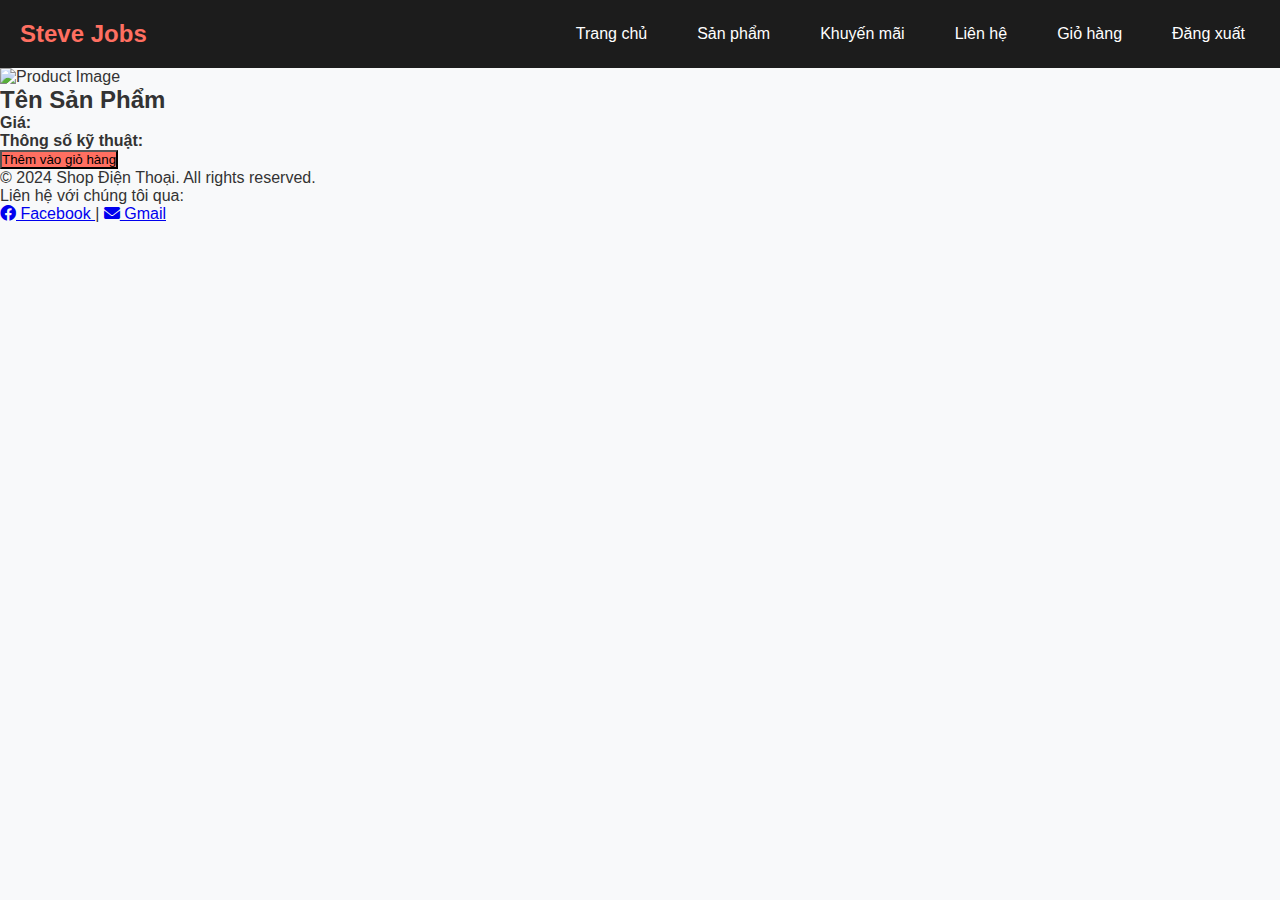
==== Shop/chitietsanpham.html @ 8752adb7 "Project2" ====
<!DOCTYPE html>
<html lang="vi">

<head>
    <meta charset="UTF-8">
    <meta name="viewport" content="width=device-width, initial-scale=1.0">
    <title>Chi Tiết Sản Phẩm</title>
    <link rel="stylesheet" href="style.css">
    <link rel="stylesheet" href="https://cdnjs.cloudflare.com/ajax/libs/font-awesome/6.0.0-beta3/css/all.min.css">
</head>

<body>
    <header>
        <div class="logo">
            <h1>Steve Jobs</h1>
        </div>
        <nav>
            <ul>
                <li><a href="index.html">Trang chủ</a></li>
                <li><a href="sanpham.html">Sản phẩm</a></li>
                <li><a href="khuyenmai.html">Khuyến mãi</a></li>
                <li><a href="lienhe.html">Liên hệ</a></li>
                <li><a href="giohang.html">Giỏ hàng</a></li>
                <li><a href="login.html">Đăng xuất</a></li>
            </ul>
        </nav>
    </header>

    <section class="product-detail">
        <div class="container">
            <div class="image-wrapper">
                <img id="product-image" src="" alt="Product Image">
            </div>
            <div class="details">
                <h2 id="product-name">Tên Sản Phẩm</h2>
                <p><strong>Giá:</strong> <span id="product-price"></span></p>
                <p><strong>Thông số kỹ thuật:</strong></p>
                <ul id="product-specs"></ul>
                <button onclick="addToCart()">Thêm vào giỏ hàng</button>
            </div>
        </div>
    </section>

    <footer>
        <p>&copy; 2024 Shop Điện Thoại. All rights reserved.</p>
        <div class="contact">
            <p>Liên hệ với chúng tôi qua:</p>
            <a href="https://www.facebook.com/yourprofile" target="_blank">
                <i class="fab fa-facebook"></i> Facebook
            </a> |
            <a href="mailto:nguyenvanduoc442@gmail.com">
                <i class="fas fa-envelope"></i> Gmail
            </a>
        </div>
    </footer>

    <script>
        // Danh sách các sản phẩm
        const products = [
            {
                id: 1,
                name: "iPhone 14",
                price: "24,000,000 VND",
                image: "anh/dienthoai/iphone14.jpg",
                specs: [
                    "Màn hình: OLED, 6.1 inch",
                    "Chip: A15 Bionic",
                    "RAM: 6GB",
                    "Bộ nhớ: 128GB",
                    "Camera: Chính 12MP, Phụ 12MP",
                    "Pin: 3095 mAh"
                ]
            },
            {
                id: 2,
                name: "Samsung Galaxy S23",
                price: "22,000,000 VND",
                image: "anh/galaxy-s23-highlights-exclusive-kv.avif",
                specs: [
                    "Màn hình: Dynamic AMOLED, 6.1 inch",
                    "Chip: Snapdragon 8 Gen 2",
                    "RAM: 8GB",
                    "Bộ nhớ: 128GB",
                    "Camera: Chính 50MP, Phụ 10MP & 12MP",
                    "Pin: 3900 mAh"
                ]
            },
            {
                id: 3,
                name: "Xiaomi Mi 13",
                price: "18,000,000 VND",
                image: "anh/dienthoai/xiaomi-mi-13.jpg",
                specs: [
                    "Màn hình: OLED, 6.3 inch",
                    "Chip: Snapdragon 8 Gen 2",
                    "RAM: 12GB",
                    "Bộ nhớ: 256GB",
                    "Camera: Chính 50MP, Phụ 13MP & 10MP",
                    "Pin: 4500 mAh"
                ]
            },
            {
                id: 4,
                name: "Oppo Reno 8",
                price: "10,000,000 VND",
                image: "anh/dienthoai/oppo-reno-8.jpg",
                specs: [
                    "Màn hình: AMOLED, 6.4 inch",
                    "Chip: MediaTek Dimensity 1300",
                    "RAM: 8GB",
                    "Bộ nhớ: 256GB",
                    "Camera: Chính 50MP, Phụ 8MP & 2MP",
                    "Pin: 4500 mAh"
                ]
            }
        ];

        // Lấy ID từ URL
        const urlParams = new URLSearchParams(window.location.search);
        const productId = parseInt(urlParams.get('id'));

        // Tìm sản phẩm theo ID
        const product = products.find(p => p.id === productId);

        if (product) {
            // Hiển thị thông tin sản phẩm
            document.getElementById('product-name').textContent = product.name;
            document.getElementById('product-price').textContent = product.price;
            document.getElementById('product-image').src = product.image;

            // Thêm thông số kỹ thuật vào danh sách
            const specsList = document.getElementById('product-specs');
            product.specs.forEach(spec => {
                const li = document.createElement('li');
                li.textContent = spec;
                specsList.appendChild(li);
            });
        }

        function addToCart() {
            alert("Đã thêm sản phẩm vào giỏ hàng!");
        }
    </script>
</body>

</html>
---- Shop/style.css ----
/* Reset mặc định */
* {
    margin: 0;
    padding: 0;
    box-sizing: border-box;
}

body {
    font-family: Arial, sans-serif;
    background-color: #f8f9fa;
    color: #333;
}

/* Header */
header {
    display: flex;
    justify-content: space-between;
    align-items: center;
    padding: 20px;
    background-color: #1c1c1c;
}

.logo h1 {
    color: #ff6f61;
    font-size: 24px;
}

.search-bar input {
    padding: 8px;
    border: none;
    border-radius: 3px;
    width: 200px;
}

.search-bar button {
    padding: 8px 15px;
    background-color: #ff6f61;
    color: #fff;
    border: none;
    cursor: pointer;
    margin-left: 5px;
}

nav ul {
    display: flex;
    list-style: none;
}

nav ul li {
    margin-left: 20px;
}

nav ul li a {
    color: #fff;
    text-decoration: none;
    padding: 10px 15px;
}

nav ul li a:hover {
    background-color: #ff6f61;
    border-radius: 3px;
}

/* Slider */
.slider {
    width: 100%;
    overflow: hidden;
    margin-top: 20px;
}

.slides {
    display: flex;
    transition: 0.5s ease-in-out;
}

.slide {
    min-width: 100%;
    display: flex;
    justify-content: center;
}

.slide img {
    width: 100%;
    height: 400px;
    object-fit: cover;
}

/* Danh sách sản phẩm */
.products {
    padding: 20px;
    background-color: #fff;
    margin-top: 20px;
}

.products h2 {
    font-size: 24px;
    margin-bottom: 20px;
    text-align: center;
}

.product-list {
    display: flex;
    justify-content: space-between;
    flex-wrap: wrap;
}

.product-item {
    width: 23%;
    text-align: center;
    background-color: #f4f4f4;
    padding: 15px;
    margin-bottom: 20px;
    border-radius: 8px;
    transition: transform 0.3s ease;
}

.product-item:hover {
    transform: scale(1.05);
}

.product-item img {
    width: 100%;
    height: auto;
    border-radius: 8px;
    margin-bottom: 15px;
}

.product-item h3 {
    font-size: 18px;
    margin-bottom: 10px;
}

.product-item p {
    color: #ff6f61;
    font-size: 16px;
}

button {
    background-color: #ff6f61;
}
.promotions
{
    padding: 20px;
    background-color: #fff;
    margin-top: 20px;
}
.promotions h2
{
    font-size: 24px;
    margin-bottom: 20px;
    text-align: center;
}
.promotion-list
{
    display: flex;
    justify-content: space-between;
    flex-wrap: wrap;
}
.promotion-item
{
    width: 23%;
    text-align: center;
    background-color: #f4f4f4;
    padding: 15px;
    margin-bottom: 20px;
    border-radius: 8px;
    transition: transform 0.3s ease;
}
.promotion-item:hover
{
    transform: scale(1.05);
}
.promotion-item img
{
    width: 100%;
    height: auto;
    border-radius: 8px;
    margin-bottom: 15px;
}
.promotion-item h3 {
    font-size: 18px;
    margin-bottom: 10px;
}

.promotion-item p {
    color: #ff6f61;
    font-size: 16px;
}
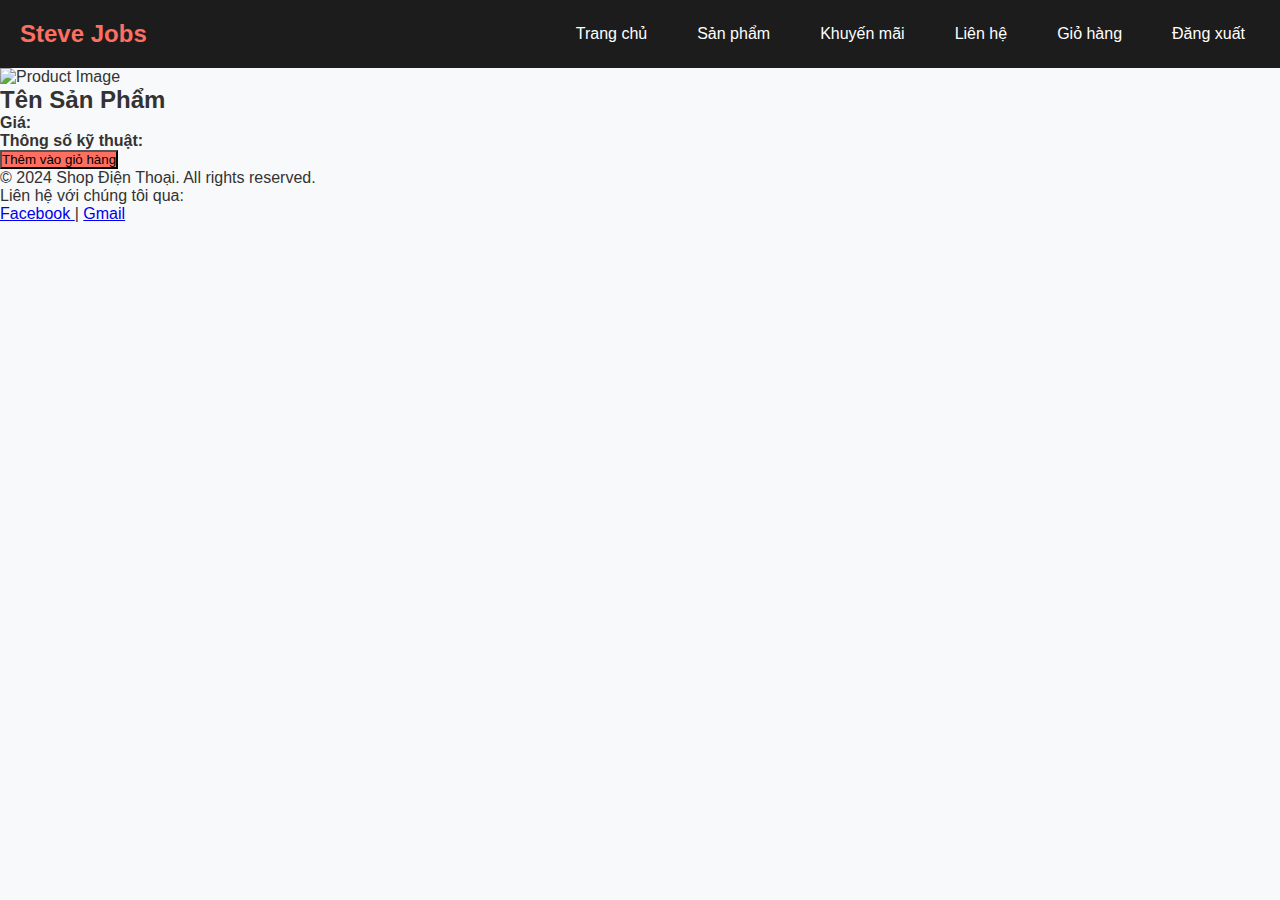
==== commit 8a308366: "Project 2" ====
--- a/Shop/chitietsanpham.html
+++ b/Shop/chitietsanpham.html
@@ -6,7 +6,9 @@
     <meta name="viewport" content="width=device-width, initial-scale=1.0">
     <title>Chi Tiết Sản Phẩm</title>
     <link rel="stylesheet" href="style.css">
-    <link rel="stylesheet" href="https://cdnjs.cloudflare.com/ajax/libs/font-awesome/6.0.0-beta3/css/all.min.css">
+    <script src="https://cdn.jsdelivr.net/npm/bootstrap@5.3.3/dist/js/bootstrap.bundle.min.js"
+        integrity="sha384-YvpcrYf0tY3lHB60NNkmXc5s9fDVZLESaAA55NDzOxhy9GkcIdslK1eN7N6jIeHz"
+        crossorigin="anonymous"></script>
 </head>
 
 <body>
@@ -61,7 +63,7 @@
                 id: 1,
                 name: "iPhone 14",
                 price: "24,000,000 VND",
-                image: "anh/dienthoai/iphone14.jpg",
+                image: "anh/2022_11_30_638054091427671235_ip-14-trang-1.jpg",
                 specs: [
                     "Màn hình: OLED, 6.1 inch",
                     "Chip: A15 Bionic",
@@ -89,7 +91,7 @@
                 id: 3,
                 name: "Xiaomi Mi 13",
                 price: "18,000,000 VND",
-                image: "anh/dienthoai/xiaomi-mi-13.jpg",
+                image: "anh/xiaomi-13-pro-thumb-1-2-600x600.jpg",
                 specs: [
                     "Màn hình: OLED, 6.3 inch",
                     "Chip: Snapdragon 8 Gen 2",
@@ -103,7 +105,7 @@
                 id: 4,
                 name: "Oppo Reno 8",
                 price: "10,000,000 VND",
-                image: "anh/dienthoai/oppo-reno-8.jpg",
+                image: "anh/oppo-reno8t-4g-den1-thumb-600x600.jpg",
                 specs: [
                     "Màn hình: AMOLED, 6.4 inch",
                     "Chip: MediaTek Dimensity 1300",
@@ -111,6 +113,62 @@
                     "Bộ nhớ: 256GB",
                     "Camera: Chính 50MP, Phụ 8MP & 2MP",
                     "Pin: 4500 mAh"
+                ]
+            },
+            {
+                id: 5,
+                name: "iPhone 16 Pro",
+                price: "28,000,000 VND",
+                image: "anh/iphone-16-pro-max-sa-mac-thumb-600x600.jpg",
+                specs: [
+                    "Màn hình: Super Retina XDR OLED, 6.1 inch",
+                    "Chip: A17 Bionic",
+                    "RAM: 8GB",
+                    "Bộ nhớ: 256GB",
+                    "Camera: Chính 48MP, Phụ 12MP & 12MP",
+                    "Pin: 4000 mAh"
+                ]
+            },
+            {
+                id: 6,
+                name: "Xiaomi 14T Pro 5G",
+                price: "16,000,000 VND",
+                image: "anh/xiaomi-14t-pro-blue-thumb-600x600.jpg",
+                specs: [
+                    "Màn hình: AMOLED, 6.67 inch",
+                    "Chip: Snapdragon 8+ Gen 1",
+                    "RAM: 12GB",
+                    "Bộ nhớ: 256GB",
+                    "Camera: Chính 108MP, Phụ 20MP & 8MP",
+                    "Pin: 5000 mAh"
+                ]
+            },
+            {
+                id: 7,
+                name: "realme C65s",
+                price: "6,500,000 VND",
+                image: "anh/realme-c65-purple-thumb-600x600.jpg",
+                specs: [
+                    "Màn hình: IPS LCD, 6.5 inch",
+                    "Chip: MediaTek Helio G99",
+                    "RAM: 4GB",
+                    "Bộ nhớ: 128GB",
+                    "Camera: Chính 50MP, Phụ 2MP",
+                    "Pin: 5000 mAh"
+                ]
+            },
+            {
+                id: 8,
+                name: "iPhone 15 Pro",
+                price: "26,000,000 VND",
+                image: "anh/iphone-15-pro-black-thumbnew-600x600.jpg",
+                specs: [
+                    "Màn hình: Super Retina XDR OLED, 6.1 inch",
+                    "Chip: A16 Bionic",
+                    "RAM: 6GB",
+                    "Bộ nhớ: 128GB",
+                    "Camera: Chính 48MP, Phụ 12MP & 12MP",
+                    "Pin: 3200 mAh"
                 ]
             }
         ];
@@ -141,6 +199,7 @@
             alert("Đã thêm sản phẩm vào giỏ hàng!");
         }
     </script>
+    <script src="script.js"></script>
 </body>
 
 </html>--- a/Shop/style.css
+++ b/Shop/style.css
@@ -185,4 +185,8 @@
 .promotion-item p {
     color: #ff6f61;
     font-size: 16px;
-}+}
+.highlight {
+    border: 2px solid #ff5733;
+    background-color: #fffacd;
+}
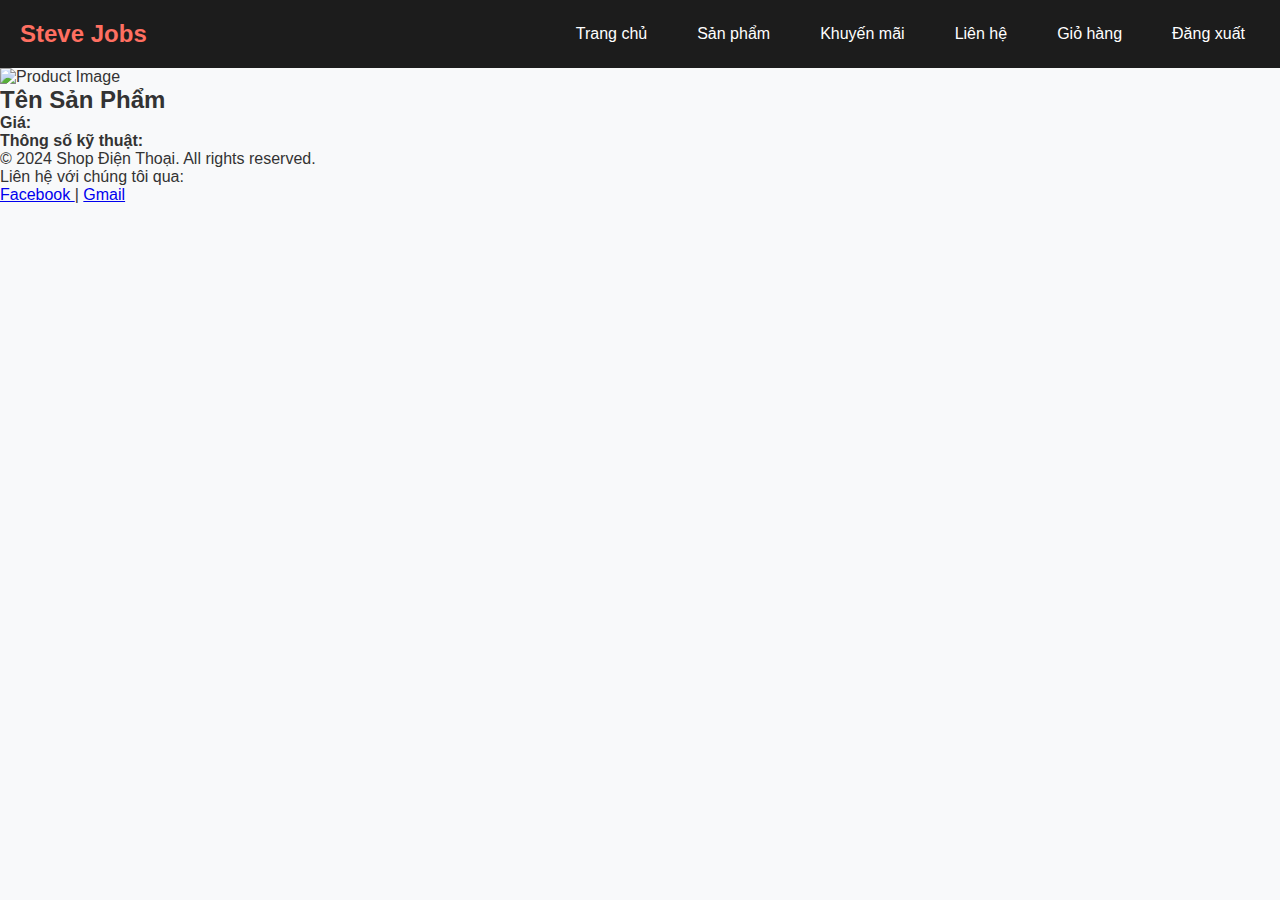
==== commit d4dbdad9: "Project2" ====
--- a/Shop/chitietsanpham.html
+++ b/Shop/chitietsanpham.html
@@ -38,7 +38,6 @@
                 <p><strong>Giá:</strong> <span id="product-price"></span></p>
                 <p><strong>Thông số kỹ thuật:</strong></p>
                 <ul id="product-specs"></ul>
-                <button onclick="addToCart()">Thêm vào giỏ hàng</button>
             </div>
         </div>
     </section>
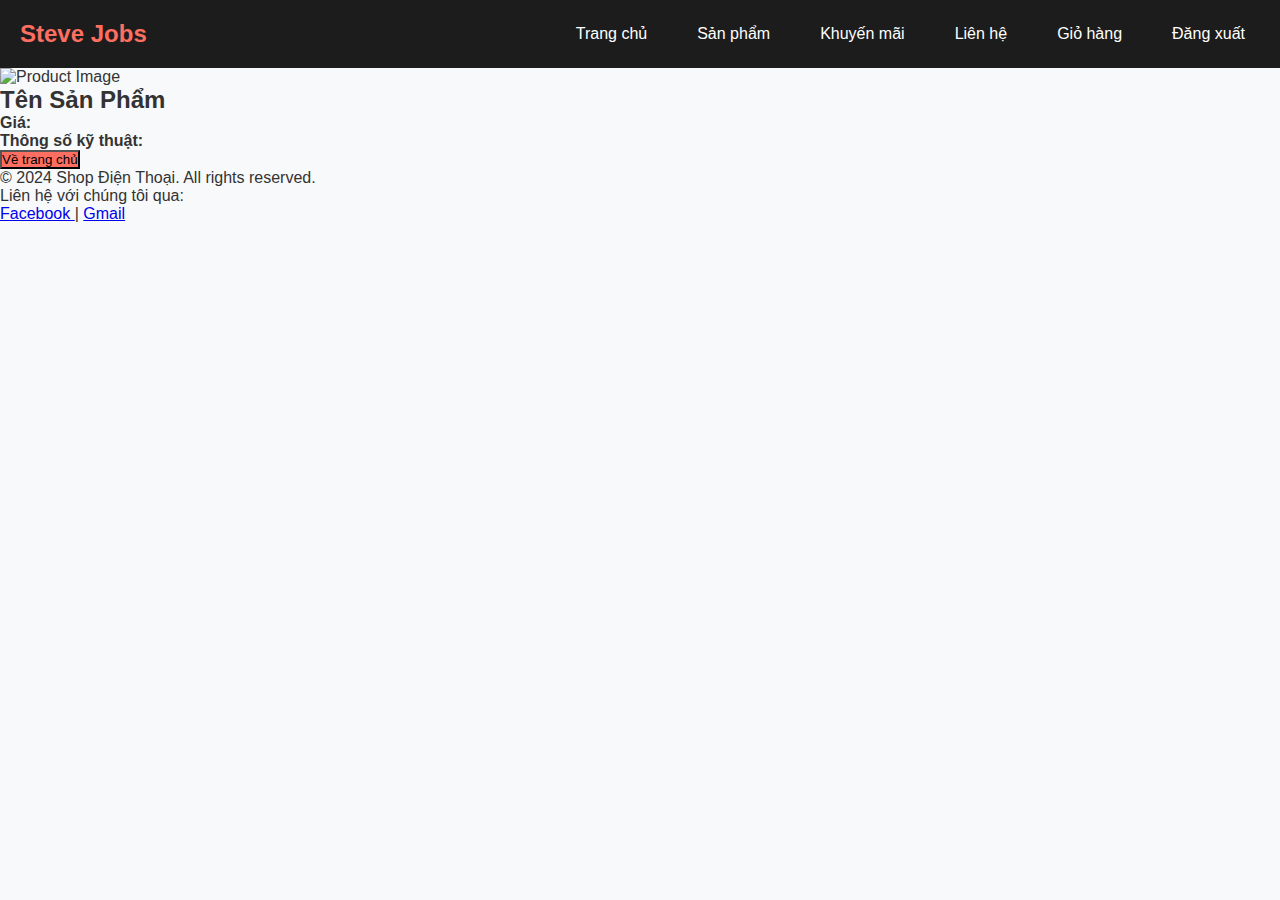
==== commit 9aa1bd57: "Project2" ====
--- a/Shop/chitietsanpham.html
+++ b/Shop/chitietsanpham.html
@@ -38,6 +38,7 @@
                 <p><strong>Giá:</strong> <span id="product-price"></span></p>
                 <p><strong>Thông số kỹ thuật:</strong></p>
                 <ul id="product-specs"></ul>
+                <button onclick="window.location.href='index.html'">Về trang chủ</button>
             </div>
         </div>
     </section>
